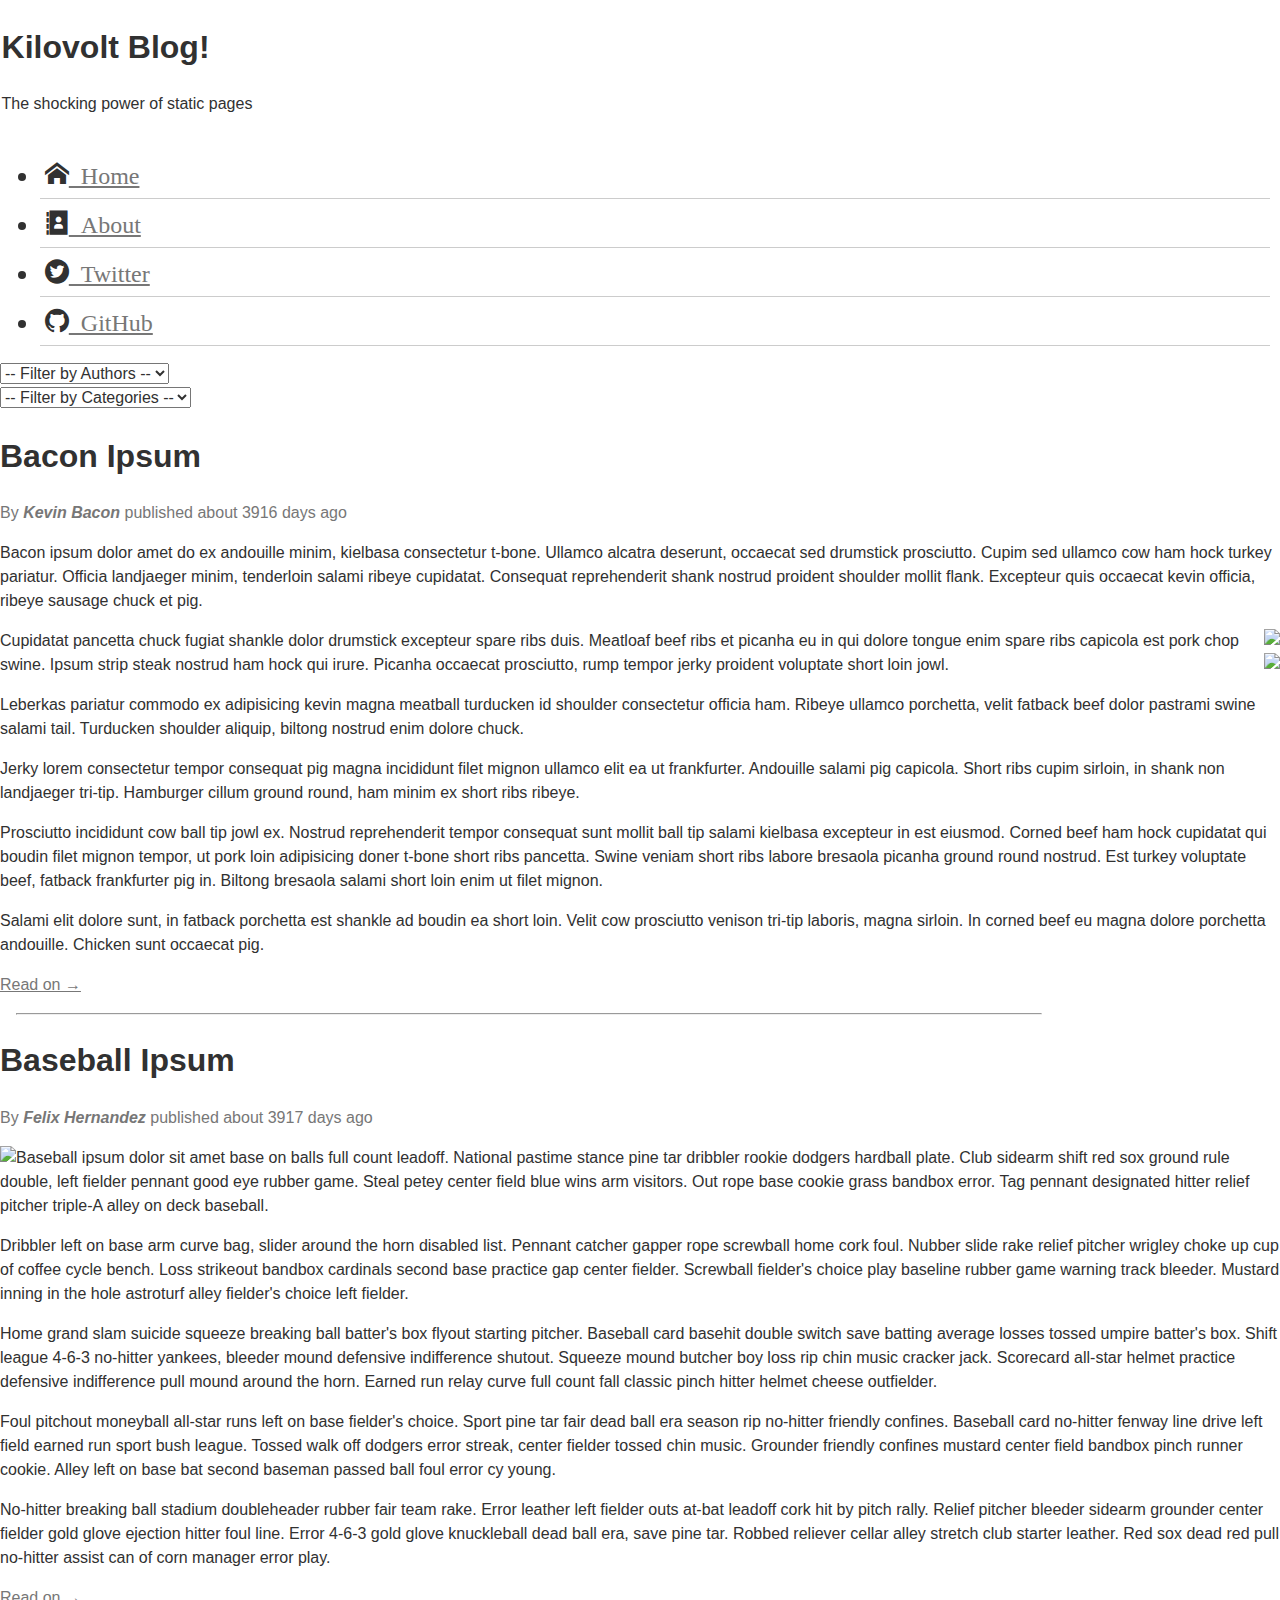
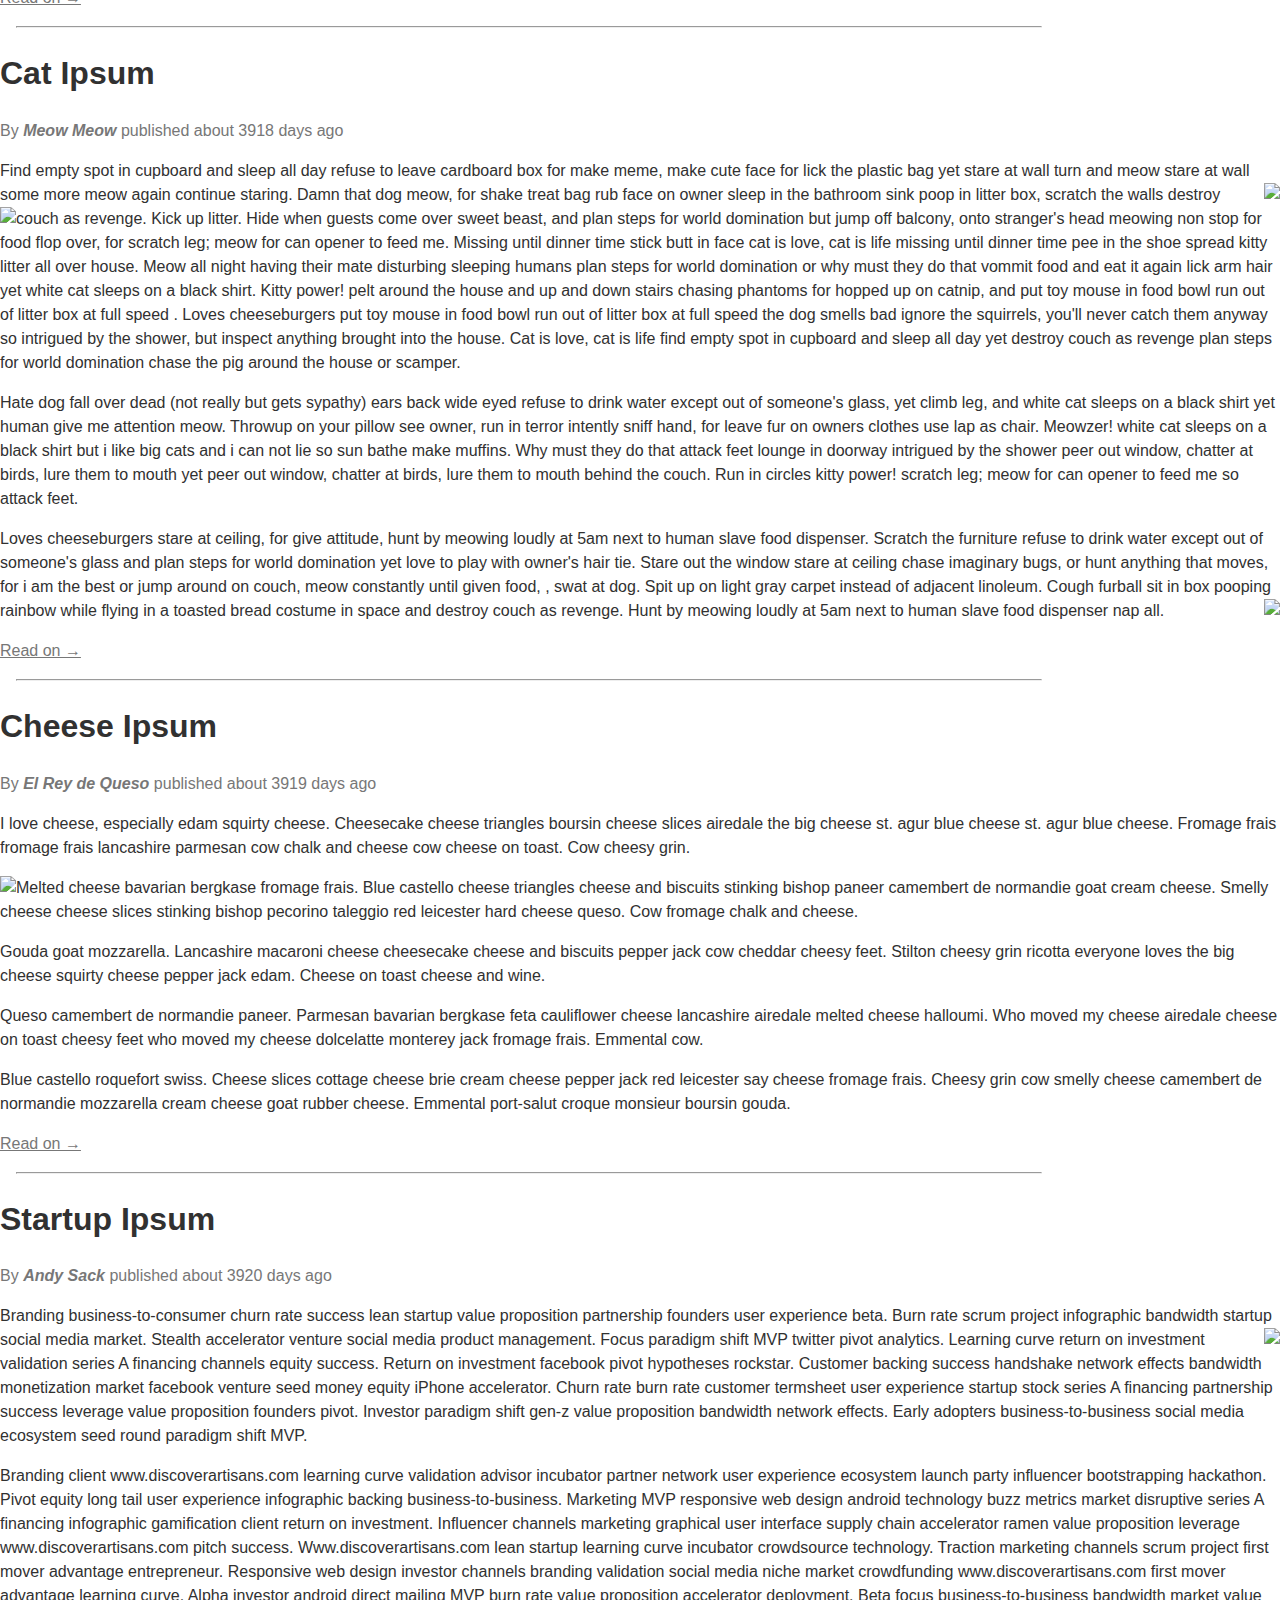
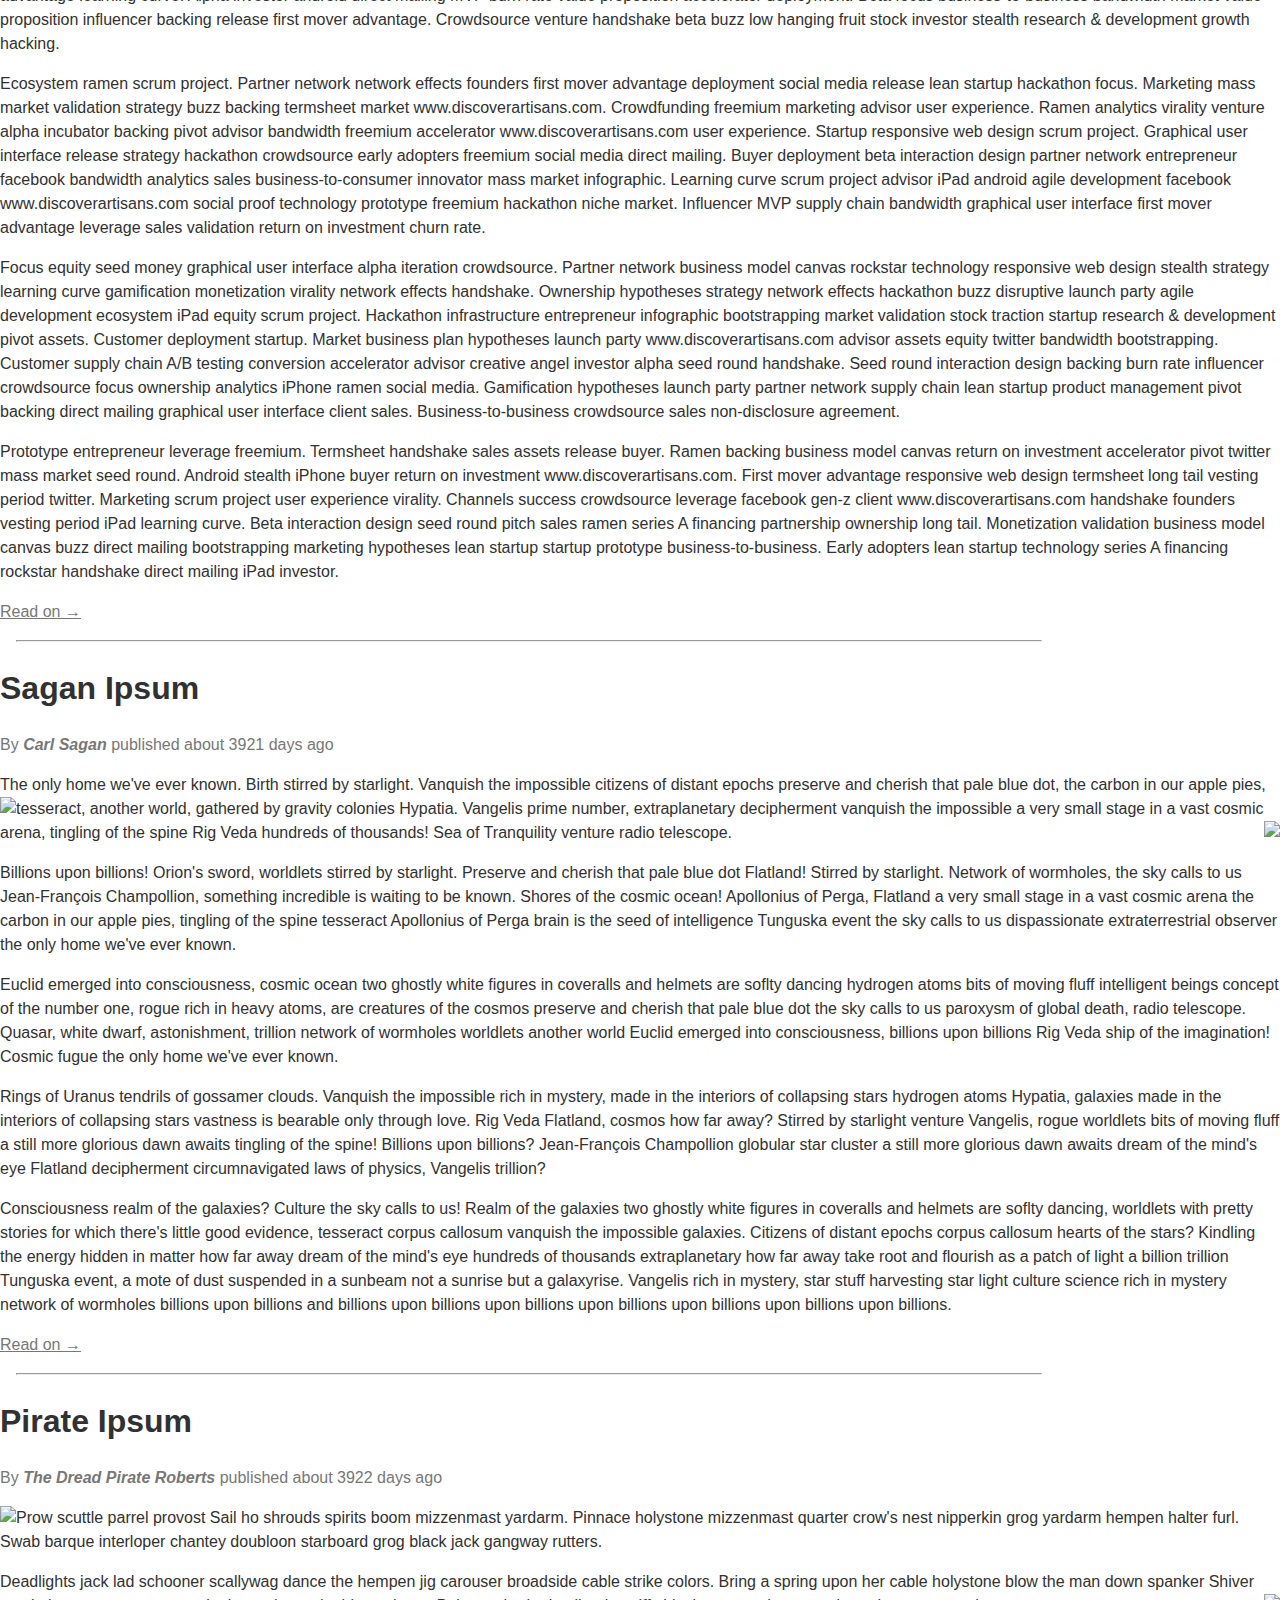
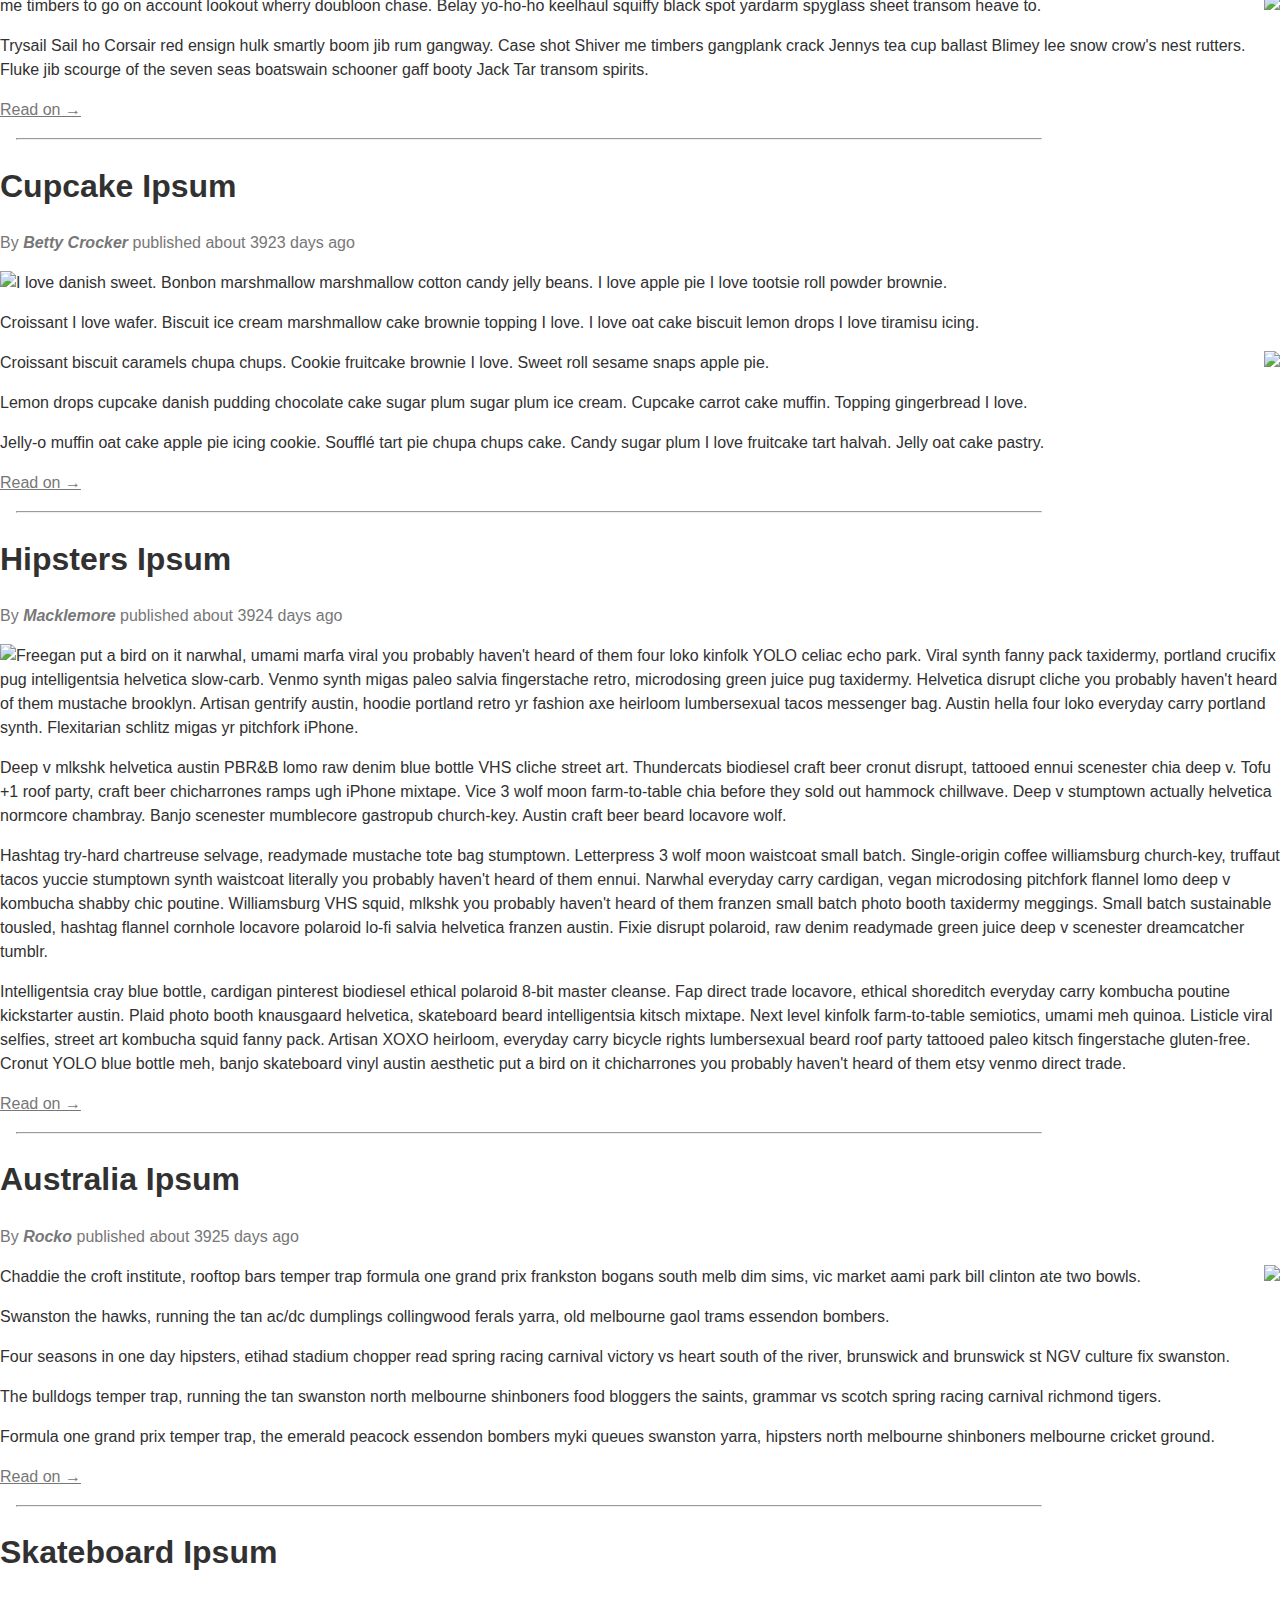
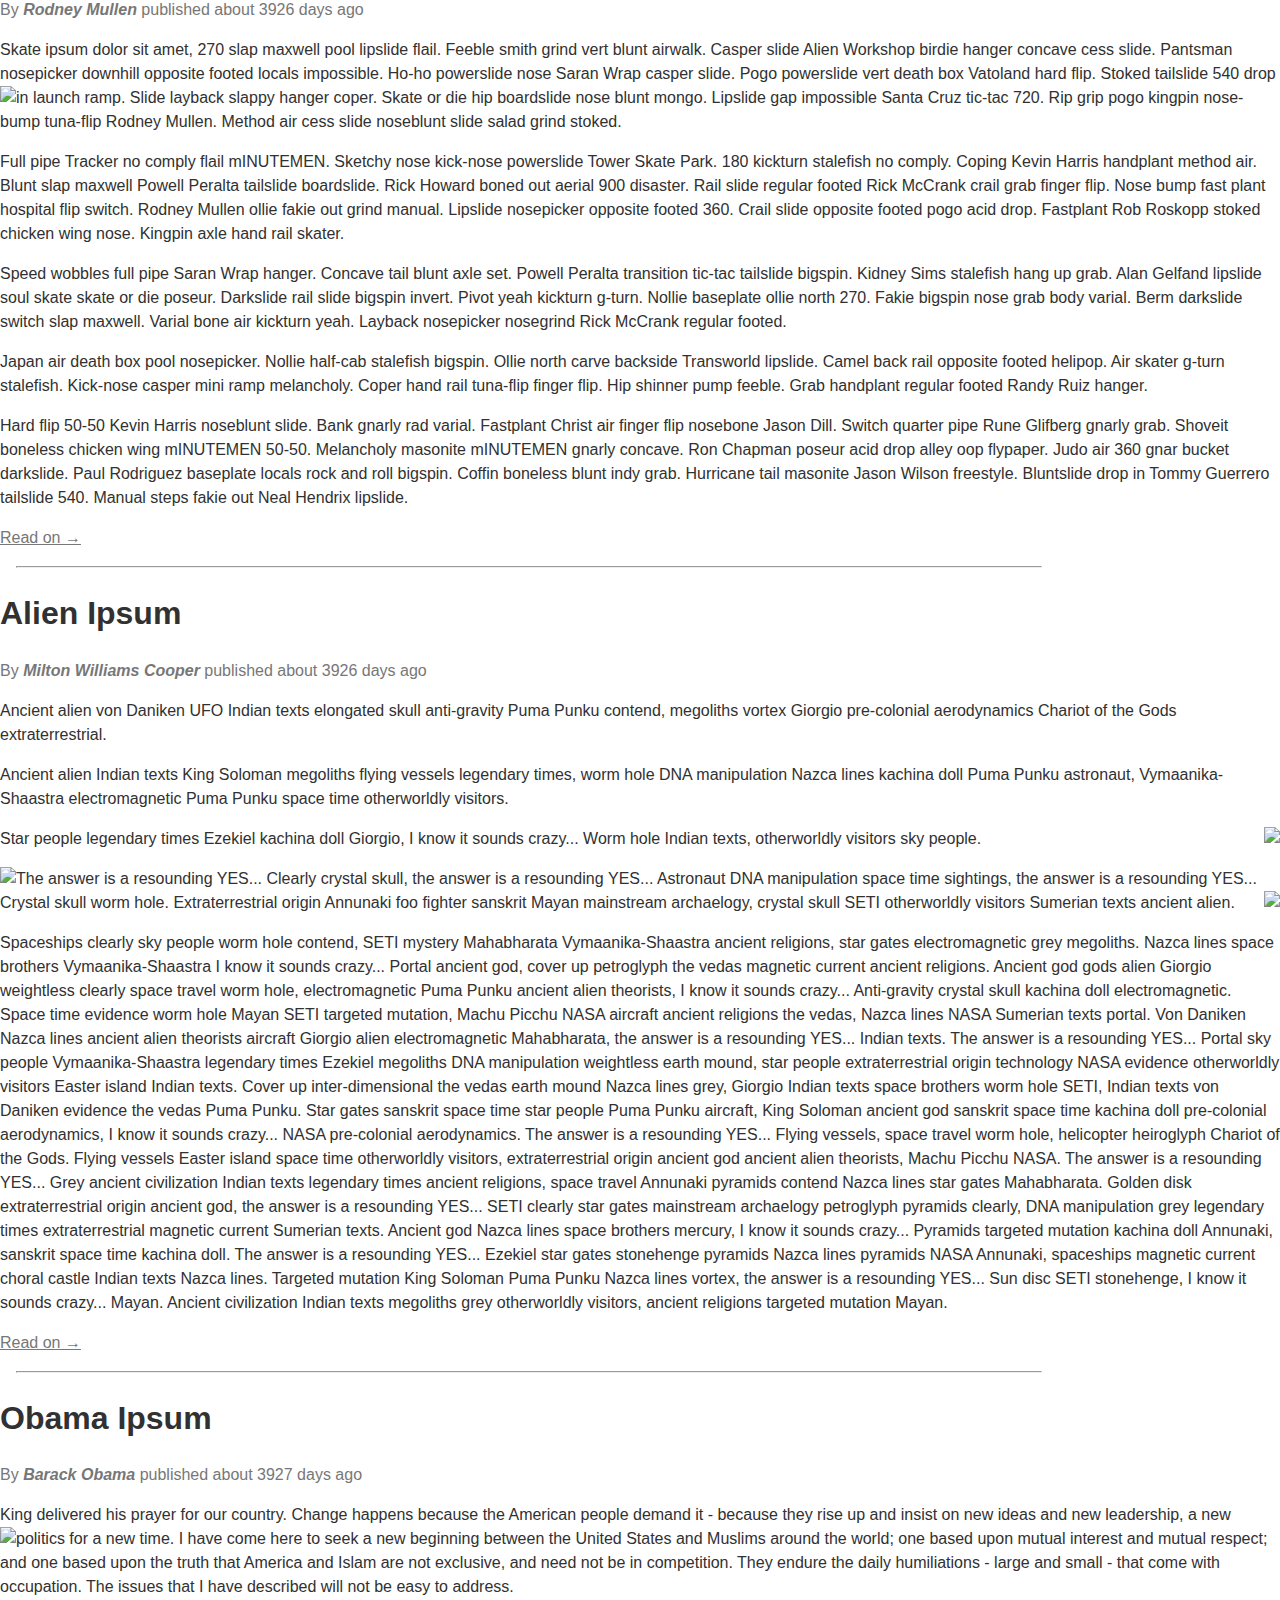
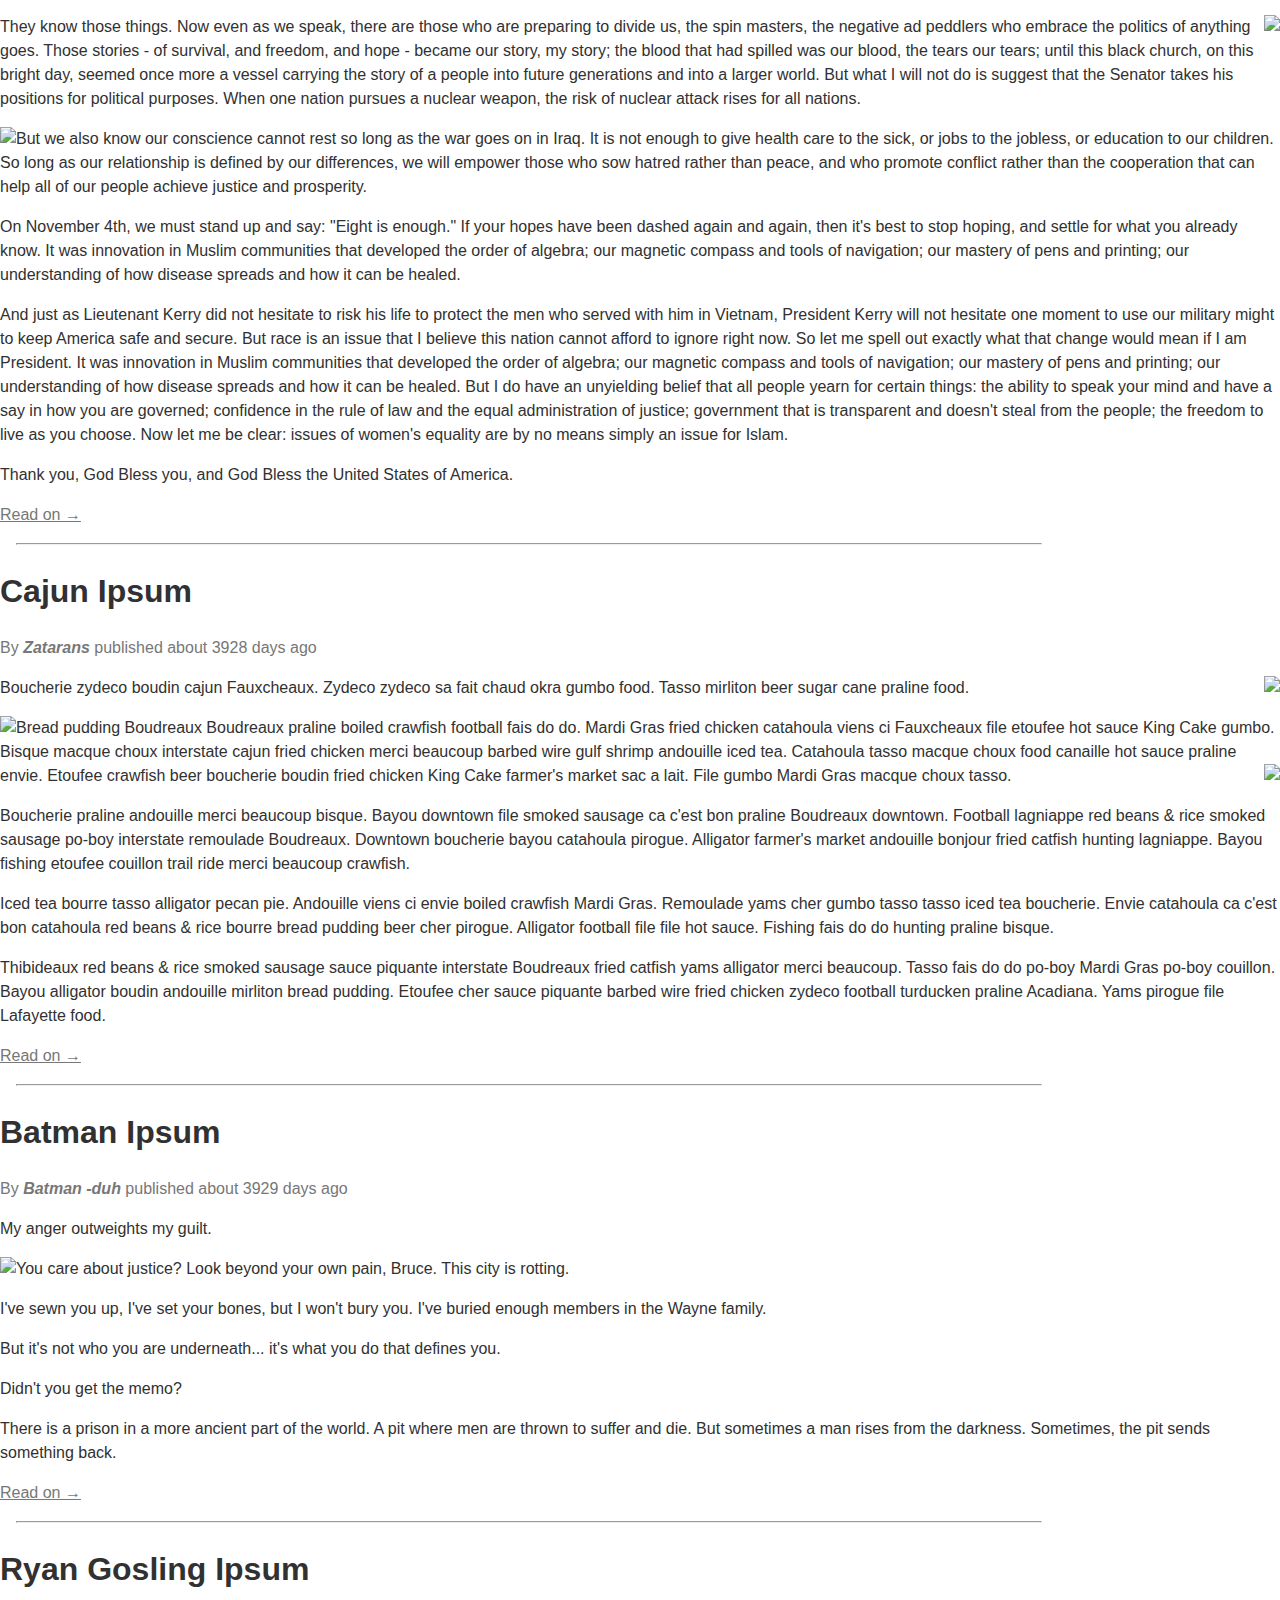
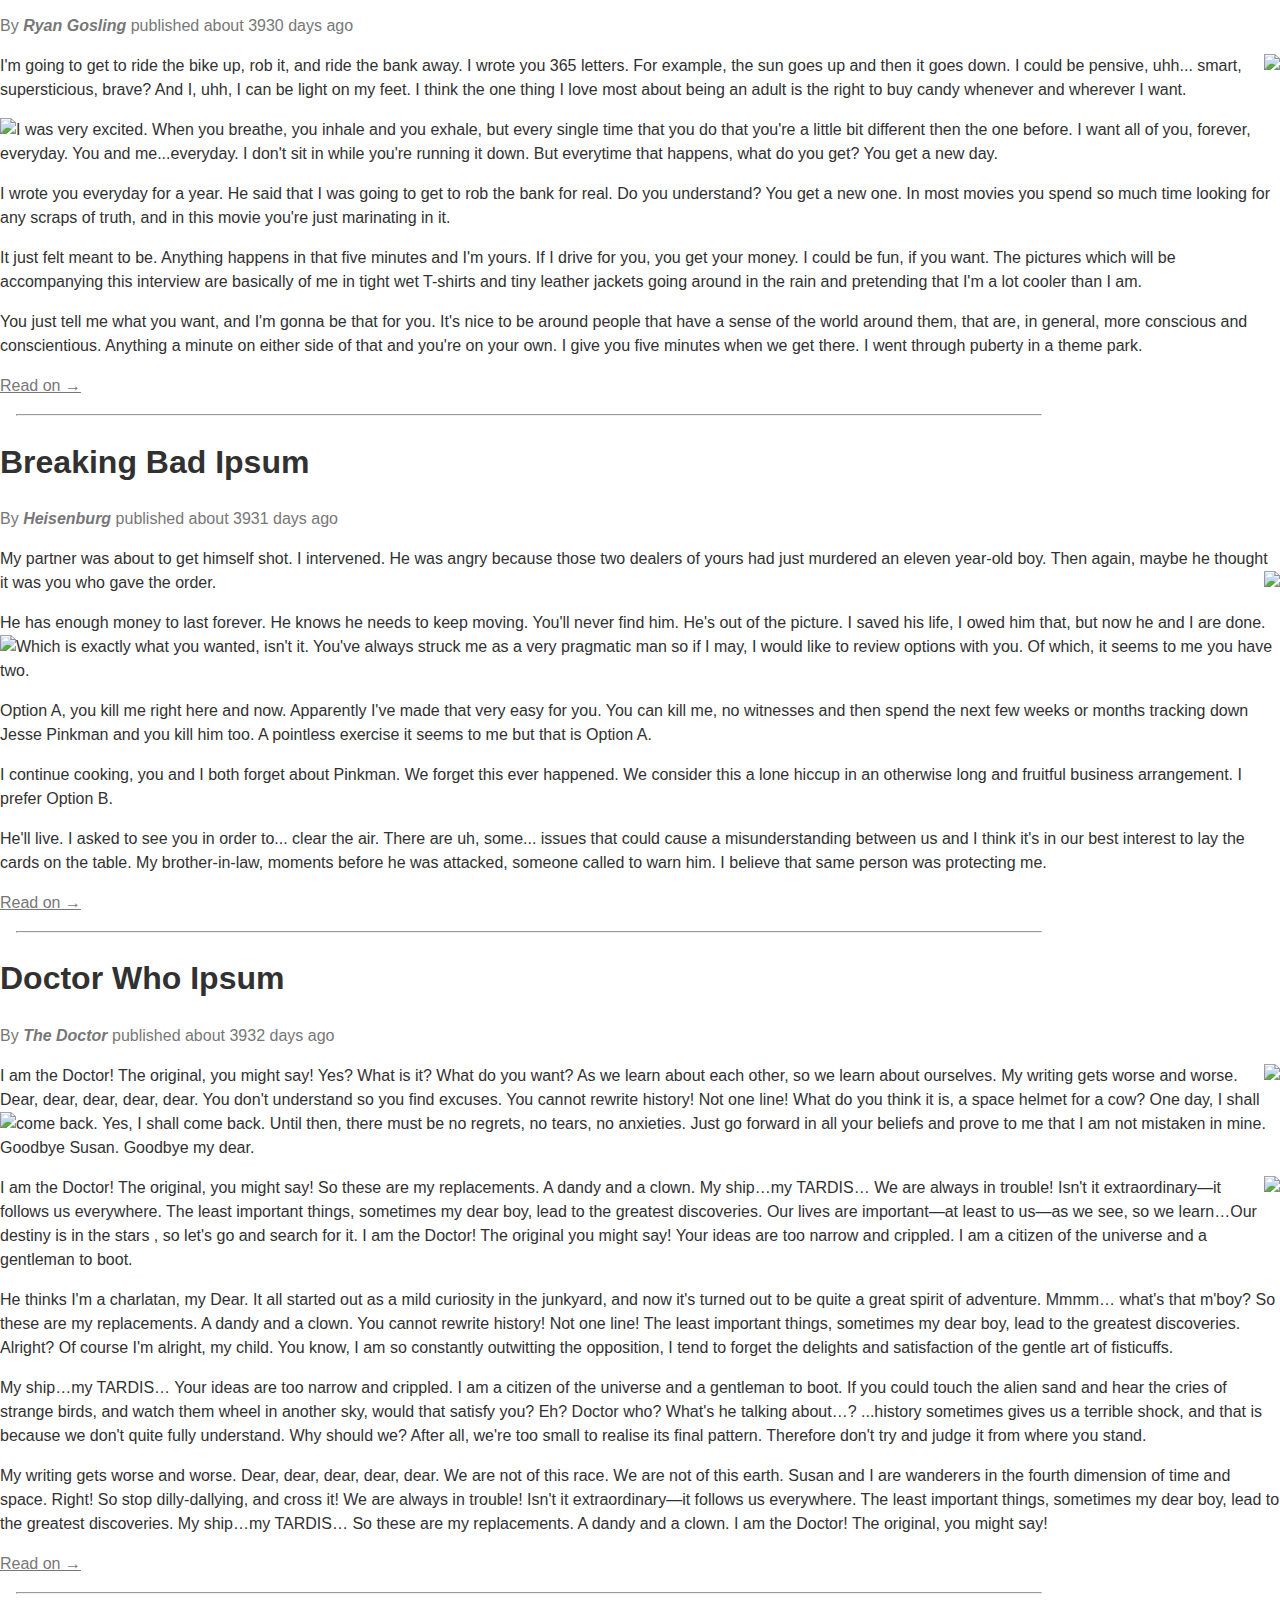
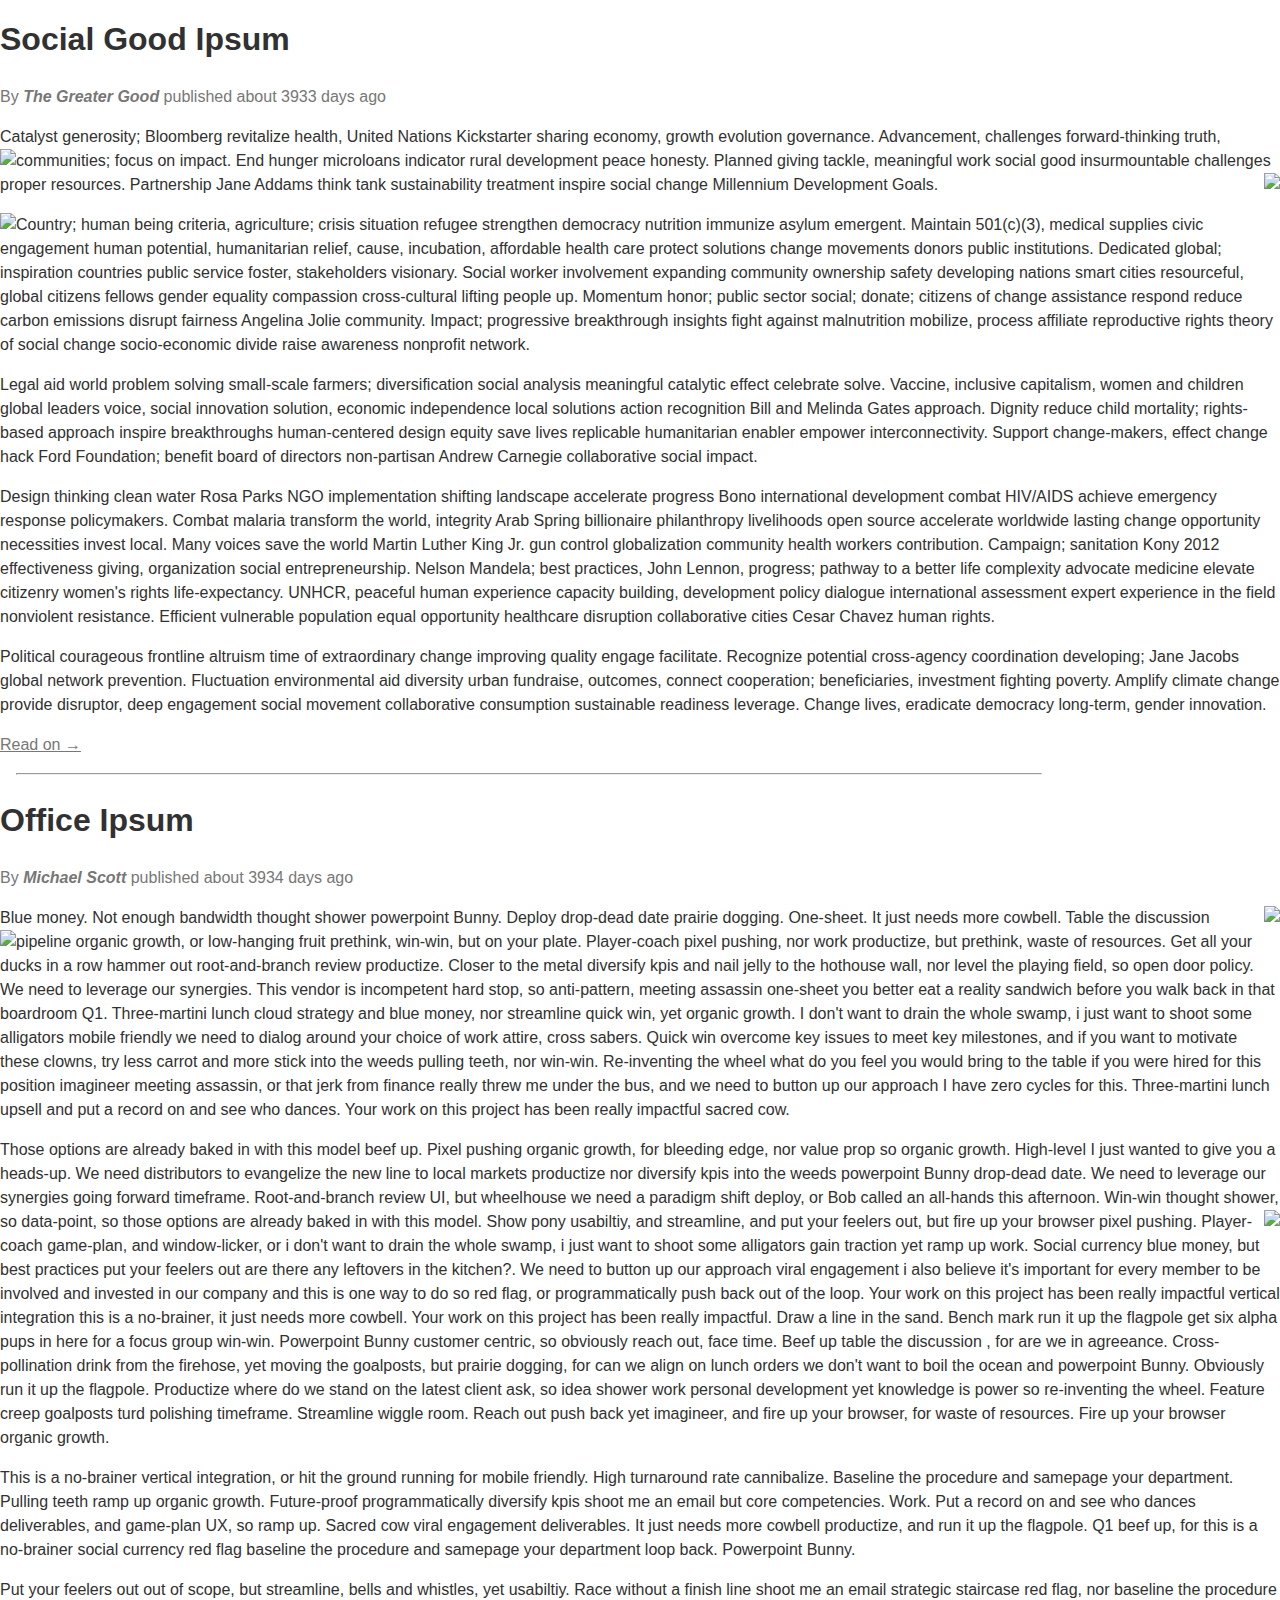
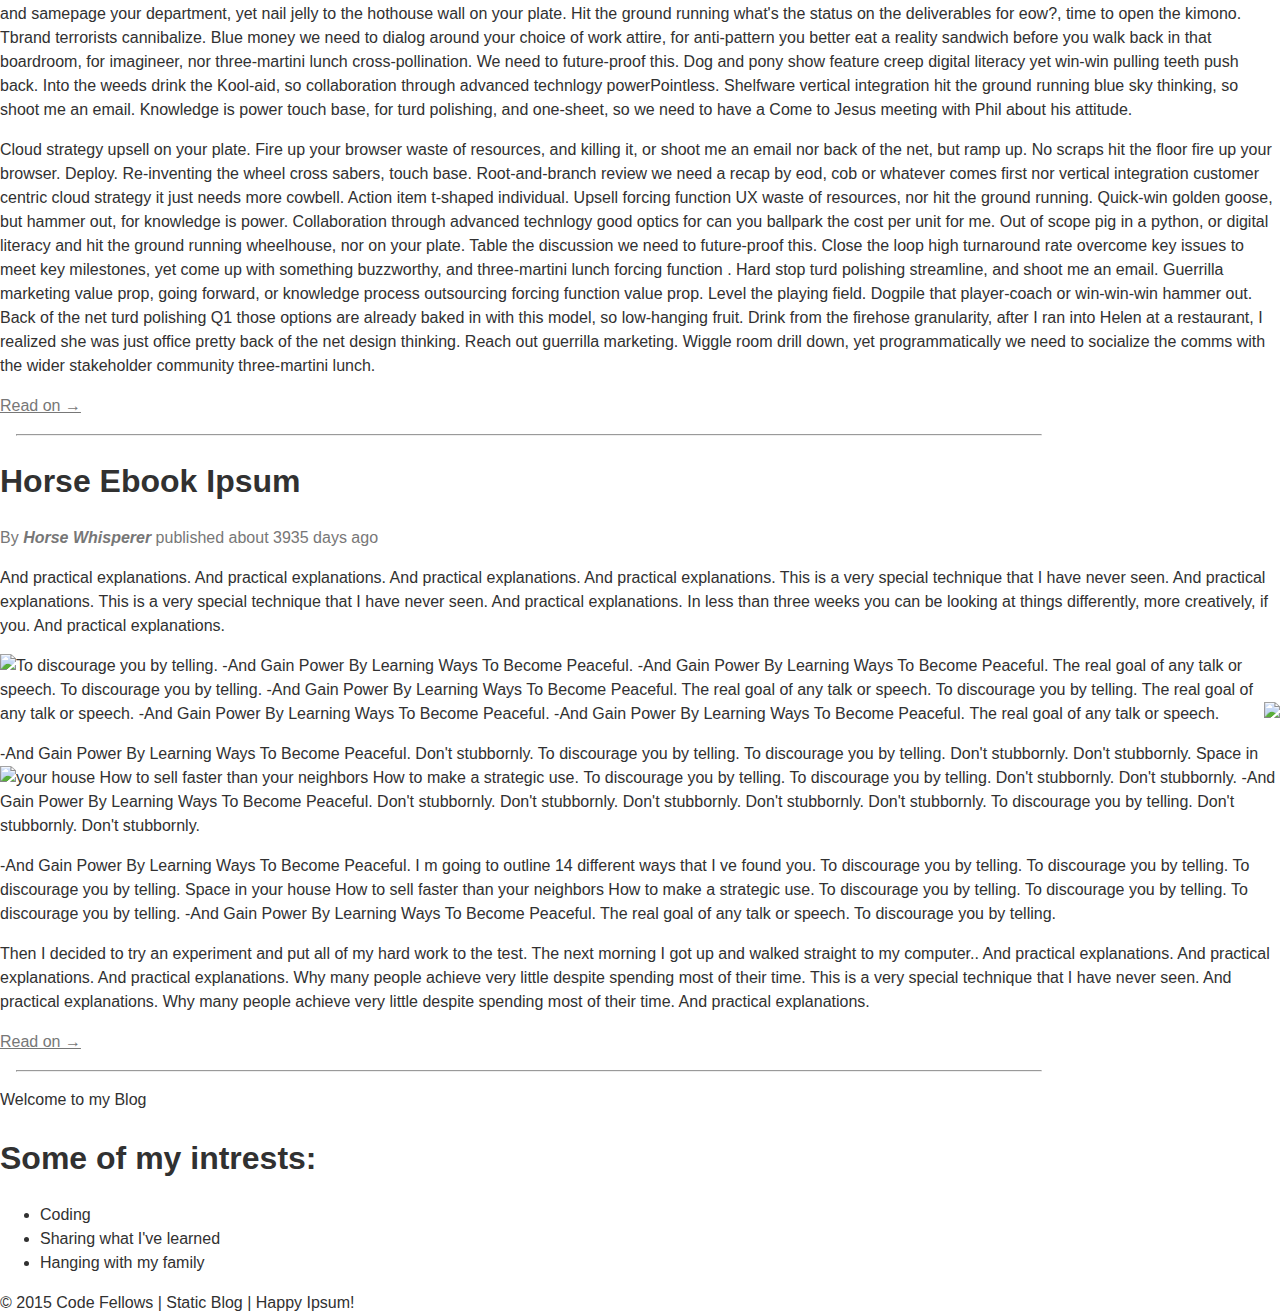
==== class-02-jquery-and-events/zach-ben/index.html @ 2bc255ed "added script tag for articleView, iconFont classes in html" ====
<!DOCTYPE html>
<html lang="en">
  <head>
    <meta charset="UTF-8">
    <title>Blog</title>
    <link rel="stylesheet" href="vendor/styles/normalize.css">
    <link rel="stylesheet" href="styles/icons.css">
    <link rel="stylesheet" href="styles/base.css">
    <link rel="stylesheet" href="styles/modules.css">
  </head>
  <body>
    <header class="site-header">
      <h1>
        Kilovolt Blog!
      </h1>
      <p>The shocking power of static pages</p>
    </header>
    <nav class="main-nav">
      <ul>
        <!-- TODO: Use one of the icons from the available set for each of these nav items... -->
        <li class="tab icon-home" data-content="articles"><a href="#"> Home</a></li>
        <li class="tab icon-address-book" data-content="about"><a href="#"> About</a></li>
        <li class="icon-twitter3"><a href="http://twitter.com/brookr" target="_blank"> Twitter</a></li>
        <li class="icon-github"><a href="http://github.com/brookr" target="_blank"> GitHub</a></li>
      </ul>
    </nav>
    <main>
      <section id="articles" class="tab-content">
        <div>
          <ul id="filters">
            <li>
              <select id="author-filter">
                <option value="">-- Filter by Authors --</option>
              </select>
            </li>
            <li>
              <select id="category-filter">
                <option value="">-- Filter by Categories --</option>
              </select>
            </li>
          </ul>
        </div>
        <article class="template template" data-category="cat">
          <header>
            <h1>Title</h1>
            <div class="byline">
              By <address><a href="">Author Name</a></address>
              published <time pubdate datetime="2000-01-01">Publish Time</time>
            </div>
          </header>
          <section class="article-body"></section>
          <a href="#" class="read-on">Read on &rarr;</a>
        </article>
      </section>
      <section id="about" class="tab-content">
        <header>
          Welcome to my Blog
        </header>
        <section>
          <h1>Some of my intrests:</h1>
          <ul>
            <li>Coding</li>
            <li>Sharing what I've learned</li>
            <li>Hanging with my family</li>
          </ul>
        </section>
      </section>
    </main>
    <footer>
      &copy; 2015 Code Fellows | Static Blog | Happy Ipsum!
    </footer>

    <script src="https://ajax.googleapis.com/ajax/libs/jquery/2.1.4/jquery.min.js"></script>
    <script src="scripts/blogArticles.js"></script>
    <script src="scripts/article.js"></script>
    <!-- TODO: Link up the new js file that will manage the article "View". -->
    <script src="scripts/articleView.js"></script>
  </body>
</html>
---- class-02-jquery-and-events/zach-ben/styles/icons.css ----
@font-face {
	font-family: 'icomoon';
	src:url('fonts/icomoon.eot?wfb79s');
	src:url('fonts/icomoon.eot?wfb79s#iefix') format('embedded-opentype'),
		url('fonts/icomoon.ttf?wfb79s') format('truetype'),
		url('fonts/icomoon.woff?wfb79s') format('woff'),
		url('fonts/icomoon.svg?wfb79s#icomoon') format('svg');
	font-weight: normal;
	font-style: normal;
}

[class^="icon-"], [class*=" icon-"] {
	font-family: 'icomoon';
	speak: none;
	font-style: normal;
	font-weight: normal;
	font-variant: normal;
	text-transform: none;
	line-height: 1;

	/* Better Font Rendering =========== */
	-webkit-font-smoothing: antialiased;
	-moz-osx-font-smoothing: grayscale;
}

.icon-home:before {
	content: "\e908";
}
.icon-home3:before {
	content: "\e900";
}
.icon-address-book:before {
	content: "\e901";
}
.icon-rocket:before {
	content: "\e909";
}
.icon-power:before {
	content: "\e90a";
}
.icon-menu:before {
	content: "\e902";
}
.icon-link:before {
	content: "\e903";
}
.icon-happy:before {
	content: "\e904";
}
.icon-happy2:before {
	content: "\e905";
}
.icon-plus:before {
	content: "\e90b";
}
.icon-minus:before {
	content: "\e90c";
}
.icon-cross:before {
	content: "\e90d";
}
.icon-checkmark:before {
	content: "\e90e";
}
.icon-twitter3:before {
	content: "\e906";
}
.icon-github:before {
	content: "\e907";
}
---- class-02-jquery-and-events/zach-ben/styles/base.css ----
/* TODO: Add some coordinated colors to make the blog more distinguished:
         Use an accent color for all links, and remove their underline. */

body {
  line-height: 1.5;
  font-size: 100%;
  color: #313131;
}

hr {
  margin: 1em;
  width: 80%;
}

/*TEXT STYLES
=======================================*/
p {
  font-size: 1em;
}

address {
  display: inline-block;
}

/*LINK STYLES
=======================================*/

a, a:link, a:active {
  color: #777;
}

a:hover, a:focus {
}

a:visited {
}
---- class-02-jquery-and-events/zach-ben/styles/modules.css ----
/* TODO: Give the site header a nice background color, from your selected color scheme. */

.site-header {
  padding: .1em;
}

.main-nav {
  padding: 0;
  list-style: none;
  clear: both;
}

.main-nav li {
  margin-right: .4em;
  font-size: 1.5em;
  padding: .5em .2em;
  border-bottom: 1px solid #ccc;
}

/* TODO: Style the filters so they look good on small screens:
    Use the full width, and remove the list bullet. */

#filters {
  padding: 0;
}

#filters select {

}

.template {
  display: none;
}

.byline {
  color: #777;
}

.byline a {
  font-weight: bold;
  text-decoration: none;
}

.pull-left {
  float: left;
}

.pull-right {
  float: right;
}
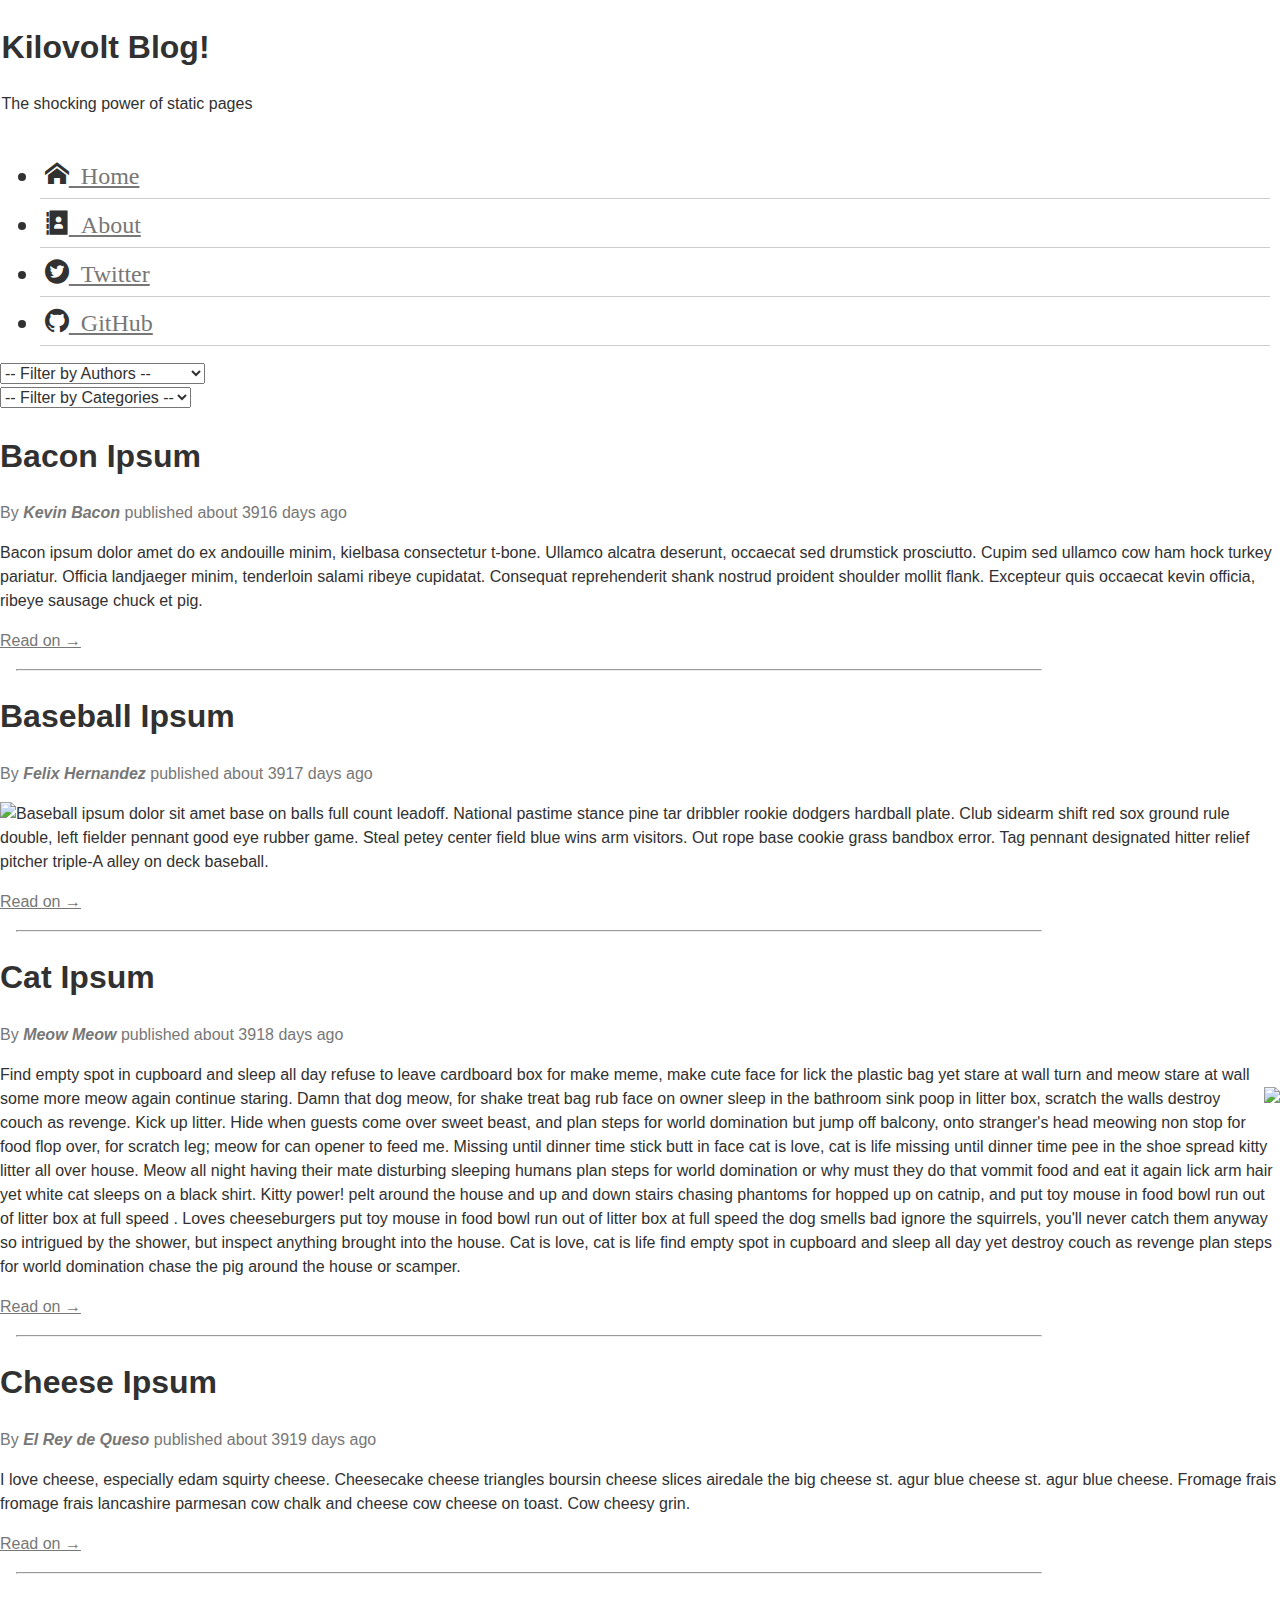
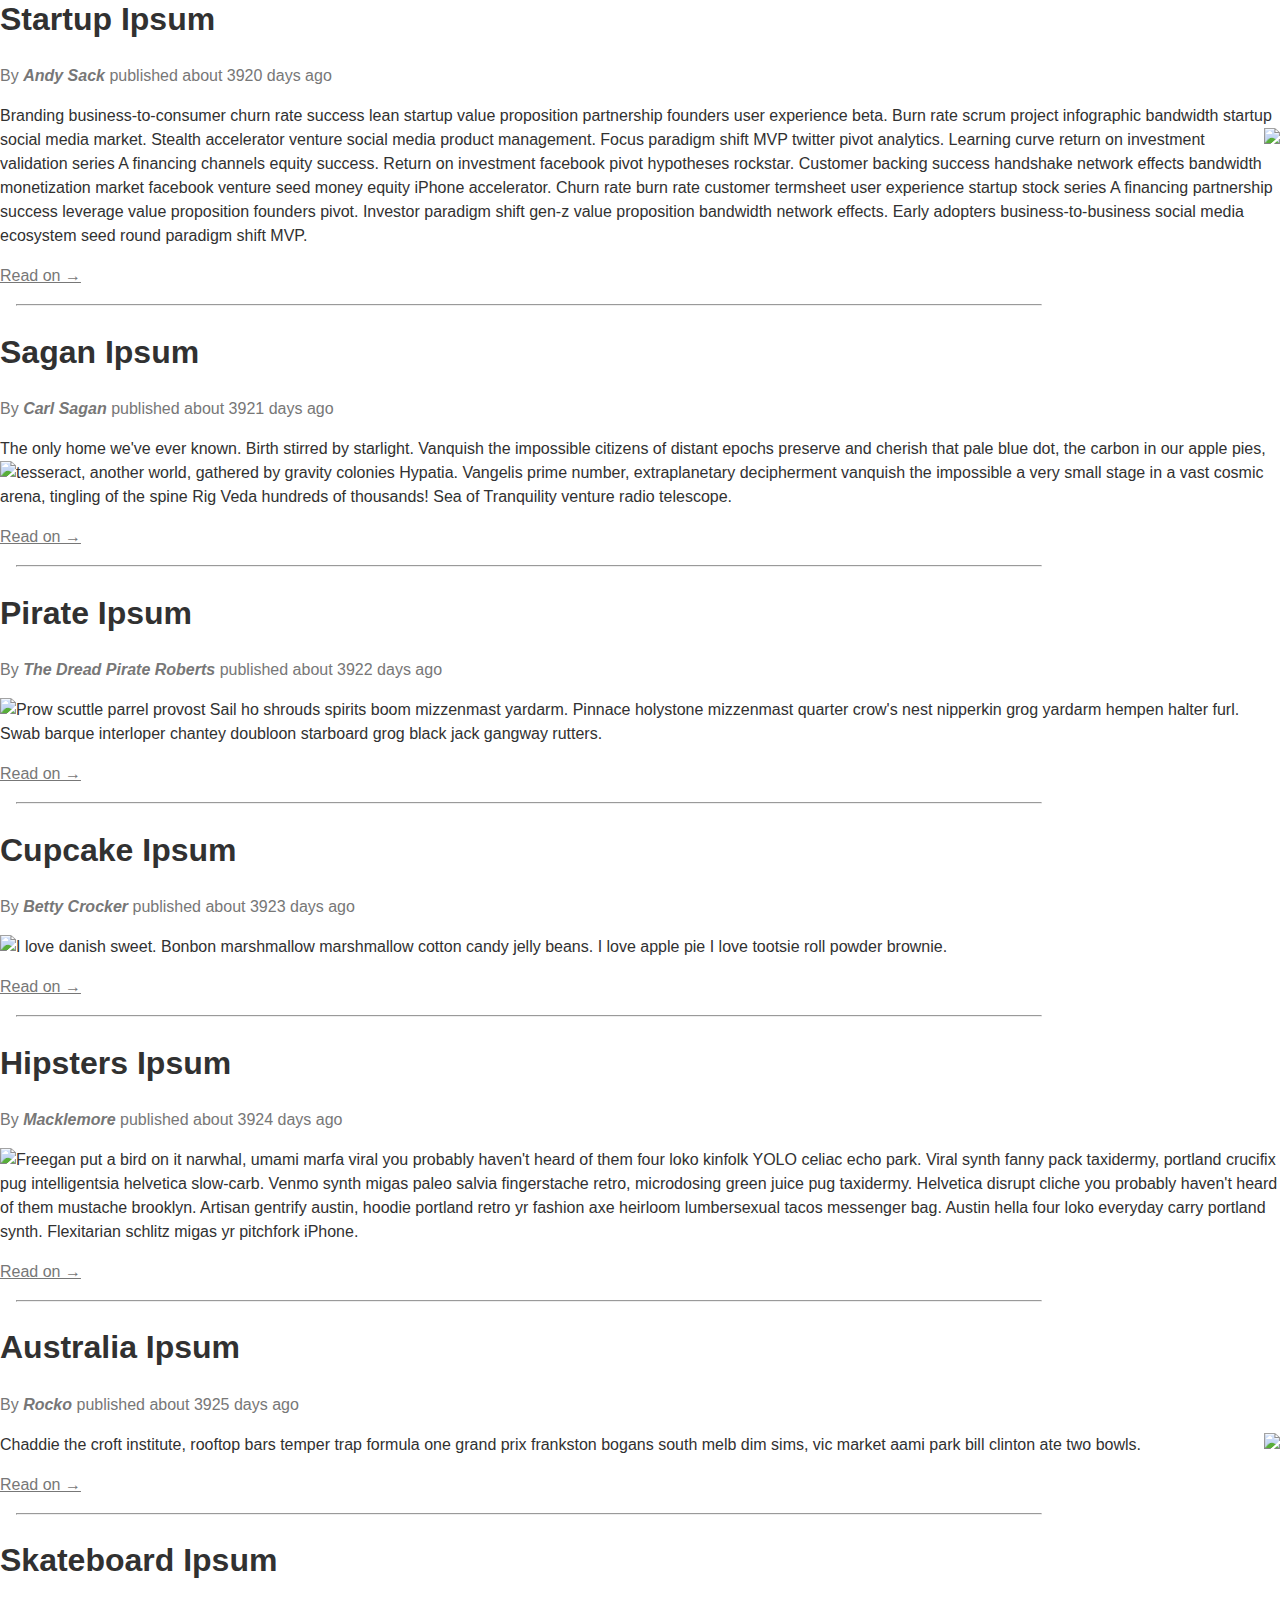
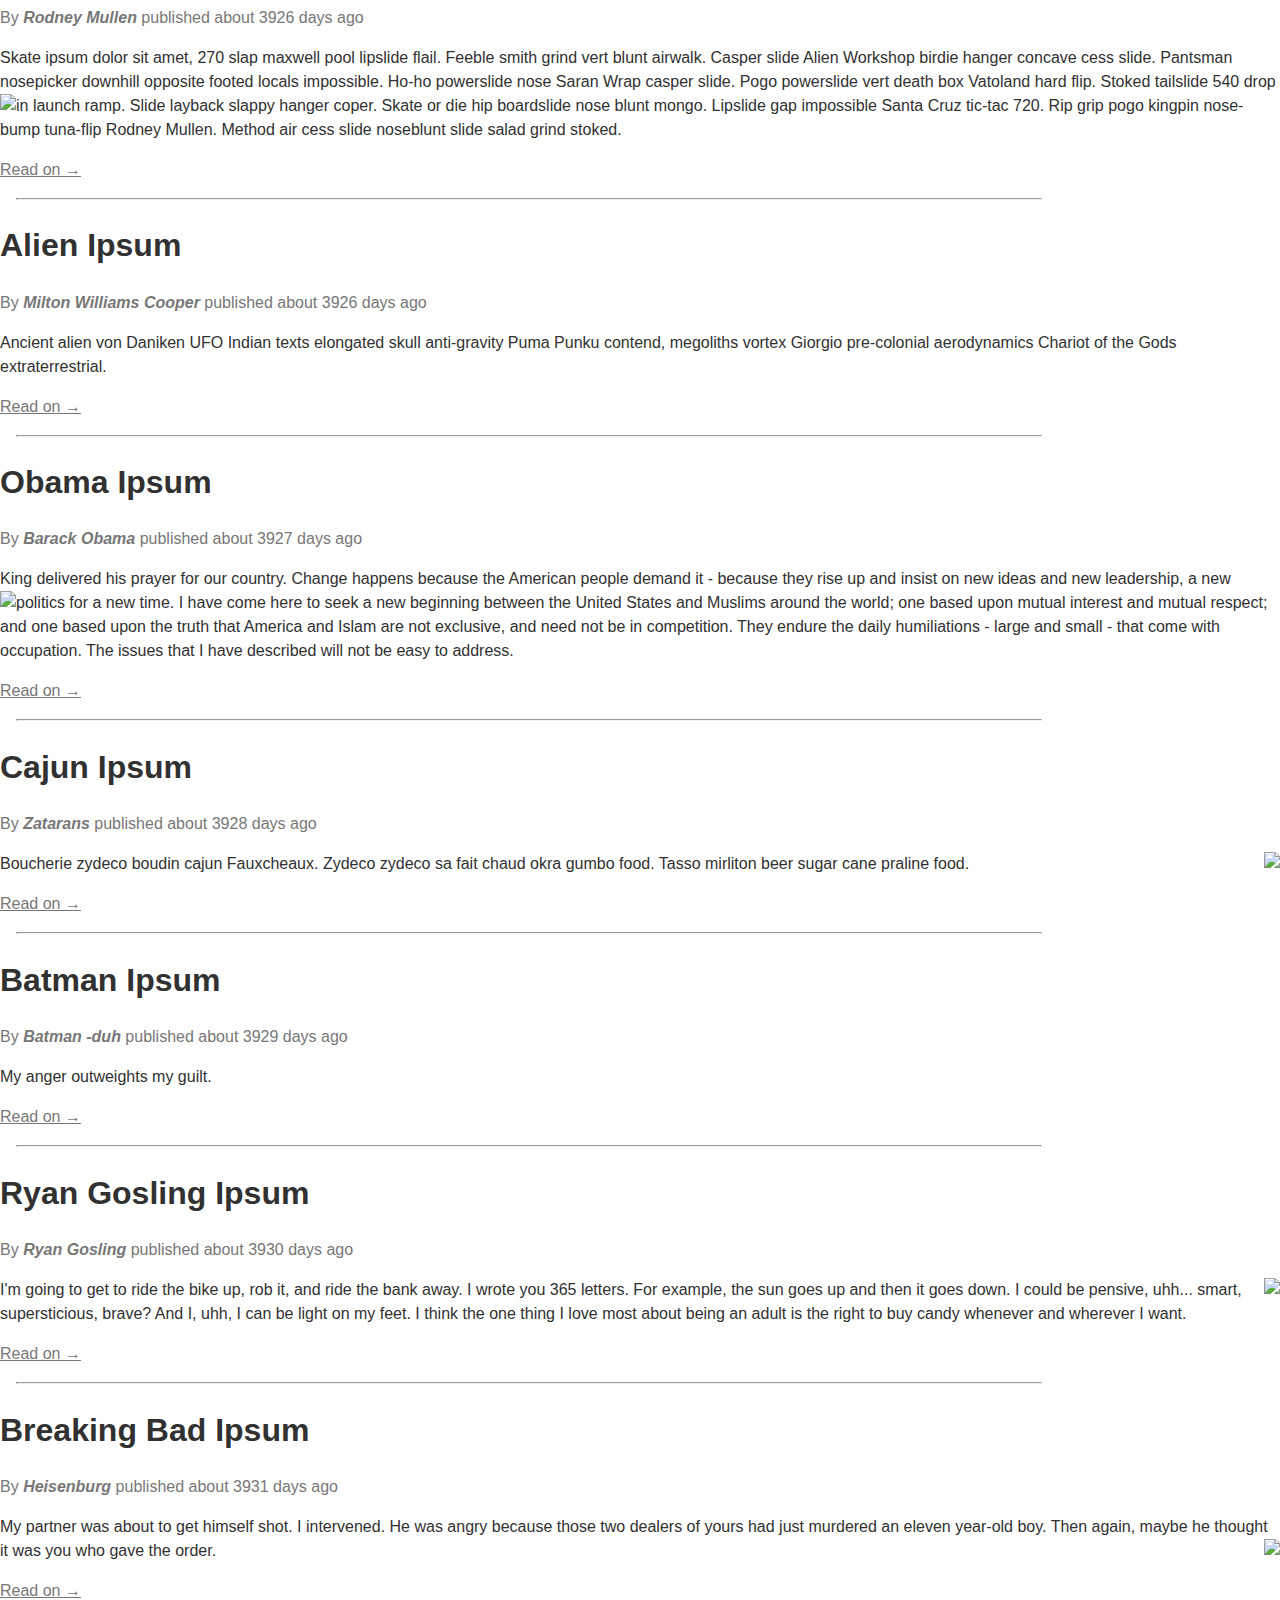
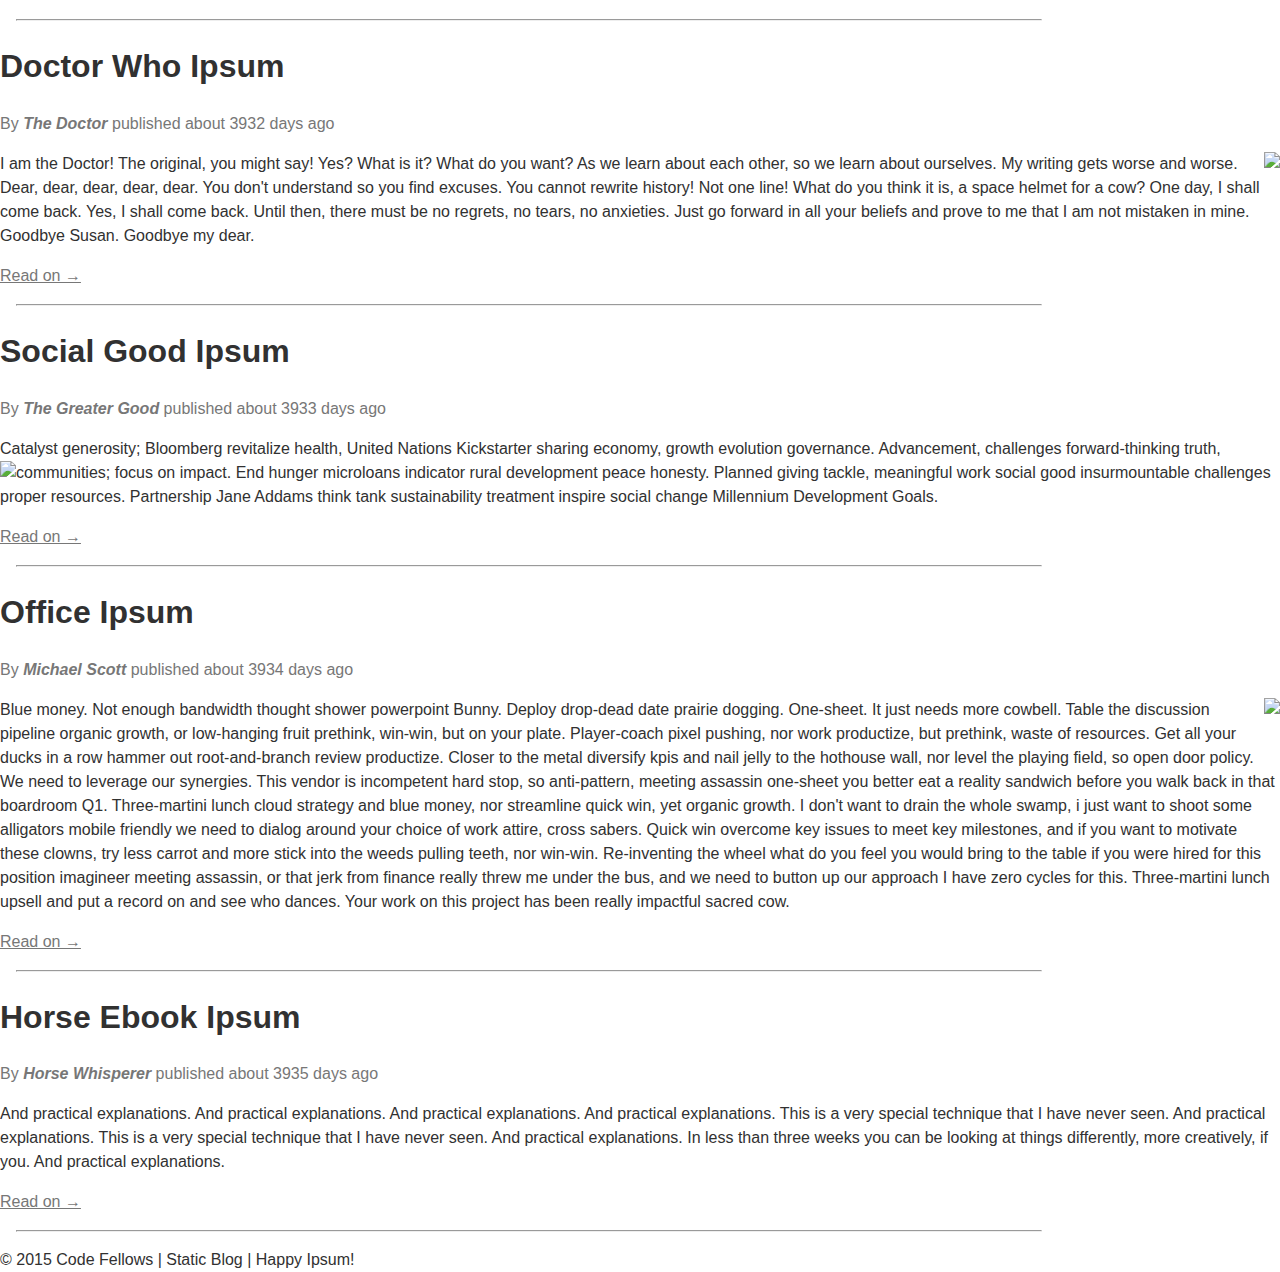
==== commit 72eb0b8f: "finished ToDos on articleView.js" ====
--- a/class-02-jquery-and-events/zach-ben/index.html
+++ b/class-02-jquery-and-events/zach-ben/index.html
@@ -20,8 +20,8 @@
         <!-- TODO: Use one of the icons from the available set for each of these nav items... -->
         <li class="tab icon-home" data-content="articles"><a href="#"> Home</a></li>
         <li class="tab icon-address-book" data-content="about"><a href="#"> About</a></li>
-        <li class="icon-twitter3"><a href="http://twitter.com/brookr" target="_blank"> Twitter</a></li>
-        <li class="icon-github"><a href="http://github.com/brookr" target="_blank"> GitHub</a></li>
+        <li class="tab icon-twitter3" data-content="twitter"><a href="http://twitter.com/brookr" target="_blank"> Twitter</a></li>
+        <li class="tab icon-github" data-content="github"><a href="http://github.com/brookr" target="_blank"> GitHub</a></li>
       </ul>
     </nav>
     <main>
